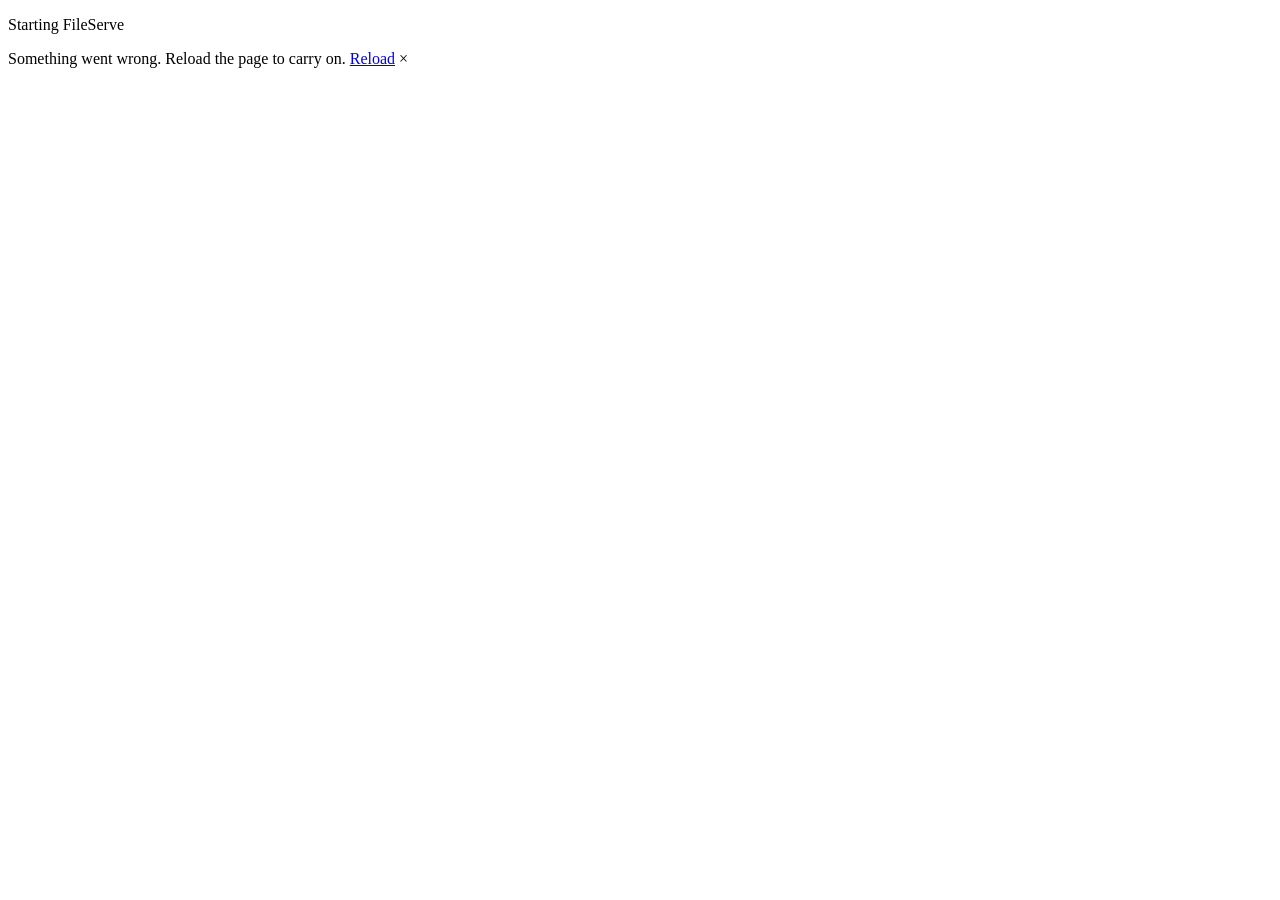
==== src/ShinyFileServe.Web/wwwroot/index.html @ 796223a2 "Initial commit" ====
<!DOCTYPE html>
<html lang="en">
<head>
    <meta charset="utf-8" />
    <meta name="viewport" content="width=device-width, initial-scale=1.0, viewport-fit=cover" />
    <title>FileServe</title>
    <base href="/" />

    <!-- Plex is the house face; the stack below carries the design on a LAN with no internet. -->
    <link rel="preconnect" href="https://fonts.googleapis.com" />
    <link rel="preconnect" href="https://fonts.gstatic.com" crossorigin />
    <link href="https://fonts.googleapis.com/css2?family=IBM+Plex+Mono:wght@400;500;600&family=IBM+Plex+Sans:wght@400;450;500;600;700&display=swap" rel="stylesheet" />

    <link rel="stylesheet" href="css/app.css" />
    <!-- The CSS-isolation bundle. Every Shiny control ships its styles through this, so without
         the link the dock host, tree and grid render as unstyled boxes. -->
    <link rel="stylesheet" href="ShinyFileServe.Web.styles.css" />
    <link rel="icon" href="data:image/svg+xml,%3Csvg xmlns='http://www.w3.org/2000/svg' viewBox='0 0 32 32'%3E%3Crect width='32' height='32' rx='7' fill='%230E6F70'/%3E%3Cpath d='M8 11h7l2 2.5h7v9.5H8z' fill='none' stroke='%23fff' stroke-width='2' stroke-linejoin='round'/%3E%3C/svg%3E" />
    <link rel="modulepreload" href="_framework/blazor.webassembly.js" />
</head>
<body>
    <div id="app">
        <div class="boot">
            <div class="boot__mark" aria-hidden="true"></div>
            <p class="boot__text">Starting FileServe</p>
        </div>
    </div>

    <div id="blazor-error-ui">
        Something went wrong. Reload the page to carry on.
        <a href="." class="reload">Reload</a>
        <span class="dismiss">&times;</span>
    </div>

    <script src="_framework/blazor.webassembly.js"></script>
</body>
</html>
---- src/ShinyFileServe.Web/wwwroot/css/app.css ----
/* ===========================================================================
   FileServe — design tokens

   The subject is a metered, audited share: every screen has to answer "what am
   I allowed to do here, and how much room is left?" before it answers anything
   else. So the palette is built around the meter — a calm cool ground, a dark
   instrument bezel for chrome, and one deep teal that carries every affordance,
   with amber and red reserved exclusively for a limit being approached or hit.
   Colour that means nothing is not used.
   =========================================================================== */

:root {
    color-scheme: light;

    --paper:      #F1F4F6;
    --surface:    #FFFFFF;
    --surface-2:  #F7F9FA;
    --chrome:     #101619;
    --chrome-2:   #1B2429;

    --ink:        #141A1E;
    --ink-2:      #5D6874;
    --ink-3:      #8A95A0;
    --on-chrome:  #E7EDF0;
    --on-chrome-2:#8FA1A9;

    --rule:       #DCE3E8;
    --rule-soft:  #EAEFF2;

    --accent:     #0E6F70;
    --accent-ink: #0A5455;
    --accent-soft:#E2F0F0;
    --accent-line:#B6D9D9;

    --warn:       #A85B08;
    --warn-soft:  #FBEEDC;
    --danger:     #A3162A;
    --danger-soft:#FBE7E9;

    --sans: "IBM Plex Sans", ui-sans-serif, -apple-system, BlinkMacSystemFont, "Segoe UI", Roboto, sans-serif;
    --mono: "IBM Plex Mono", ui-monospace, SFMono-Regular, "SF Mono", Menlo, Consolas, monospace;

    --r-sm: 4px;
    --r-md: 7px;
    --r-lg: 11px;

    --shadow-pane: 0 1px 2px rgba(16, 22, 25, .05), 0 6px 20px -12px rgba(16, 22, 25, .28);
    --shadow-pop:  0 12px 40px -12px rgba(16, 22, 25, .35);

    --speed: 160ms;
    --ease: cubic-bezier(.32, .72, .35, 1);
}

@media (prefers-color-scheme: dark) {
    :root:not([data-theme="light"]) {
        color-scheme: dark;

        --paper:      #0B1013;
        --surface:    #141B1F;
        --surface-2:  #192126;
        --chrome:     #080C0E;
        --chrome-2:   #131B1F;

        --ink:        #E4EBEE;
        --ink-2:      #9AA7B0;
        --ink-3:      #6C7A84;
        --on-chrome:  #E4EBEE;
        --on-chrome-2:#7F8F98;

        --rule:       #253036;
        --rule-soft:  #1C252A;

        --accent:     #2FA6A5;
        --accent-ink: #6ED3D1;
        --accent-soft:#122E30;
        --accent-line:#1F4E50;

        --warn:       #E0A050;
        --warn-soft:  #33240F;
        --danger:     #E4788A;
        --danger-soft:#331319;

        --shadow-pane: 0 1px 2px rgba(0,0,0,.4), 0 8px 24px -14px rgba(0,0,0,.7);
        --shadow-pop:  0 16px 44px -14px rgba(0,0,0,.75);
    }
}

/* ---------------------------------------------------------------------------
   Base
   --------------------------------------------------------------------------- */

* { box-sizing: border-box; }

html, body {
    height: 100%;
    margin: 0;
}

body {
    font-family: var(--sans);
    font-size: 14px;
    line-height: 1.5;
    color: var(--ink);
    background: var(--paper);
    -webkit-font-smoothing: antialiased;
    text-rendering: optimizeLegibility;
}

#app { height: 100%; }

h1, h2, h3, h4 {
    margin: 0;
    font-weight: 600;
    letter-spacing: -.012em;
}

h1 { font-size: 22px; letter-spacing: -.02em; }
h2 { font-size: 17px; }
h3 { font-size: 15px; }

p { margin: 0; }

a { color: var(--accent); text-decoration-thickness: 1px; text-underline-offset: 2px; }

button { font: inherit; }

:focus-visible {
    outline: 2px solid var(--accent);
    outline-offset: 2px;
    border-radius: var(--r-sm);
}

.num {
    font-family: var(--mono);
    font-variant-numeric: tabular-nums;
    font-feature-settings: "zero" 1;
}

/* ---------------------------------------------------------------------------
   Boot / loading
   --------------------------------------------------------------------------- */

.boot {
    height: 100%;
    display: grid;
    place-content: center;
    justify-items: center;
    gap: 18px;
    background: var(--paper);
}

.boot__mark {
    width: 34px;
    height: 34px;
    border-radius: var(--r-md);
    background: var(--accent);
    animation: boot-pulse 1.4s var(--ease) infinite;
}

.boot__text {
    font-size: 13px;
    color: var(--ink-2);
}

@keyframes boot-pulse {
    0%, 100% { opacity: .35; transform: scale(.9); }
    50%      { opacity: 1;   transform: scale(1); }
}

@media (prefers-reduced-motion: reduce) {
    .boot__mark { animation: none; opacity: .8; }
}

#blazor-error-ui {
    display: none;
    position: fixed;
    inset: auto 0 0 0;
    z-index: 1000;
    padding: 12px 20px;
    background: var(--danger);
    color: #fff;
    font-size: 13px;
}

#blazor-error-ui .reload,
#blazor-error-ui .dismiss {
    color: #fff;
    margin-left: 12px;
    cursor: pointer;
}

/* ---------------------------------------------------------------------------
   Chrome: the top bar
   --------------------------------------------------------------------------- */

.chrome {
    display: flex;
    align-items: center;
    gap: 14px;
    height: 100%;
    padding: 0 16px;
    background: var(--chrome);
    color: var(--on-chrome);
}

.chrome__mark {
    display: flex;
    align-items: center;
    gap: 9px;
    font-weight: 600;
    font-size: 14px;
    letter-spacing: -.01em;
}

.chrome__glyph {
    width: 18px;
    height: 18px;
    border-radius: var(--r-sm);
    background: var(--accent);
    flex: none;
}

.chrome__spacer { flex: 1; }

.chrome__who {
    display: flex;
    align-items: center;
    gap: 9px;
    font-size: 13px;
    color: var(--on-chrome-2);
}

.chrome__avatar {
    width: 24px;
    height: 24px;
    border-radius: 50%;
    display: grid;
    place-content: center;
    background: var(--chrome-2);
    color: var(--on-chrome);
    font-size: 11px;
    font-weight: 600;
    border: 1px solid rgba(255, 255, 255, .1);
}

.chrome__btn {
    border: 1px solid rgba(255, 255, 255, .14);
    background: transparent;
    color: var(--on-chrome);
    border-radius: var(--r-sm);
    padding: 5px 11px;
    font-size: 12.5px;
    cursor: pointer;
    transition: background var(--speed) var(--ease), border-color var(--speed) var(--ease);
}

.chrome__btn:hover { background: rgba(255, 255, 255, .08); border-color: rgba(255, 255, 255, .26); }

/* Folder switcher lives in the chrome, so the share you are in is never off screen. */
.share-switch {
    display: flex;
    align-items: center;
    gap: 8px;
    padding: 5px 10px 5px 12px;
    border-radius: var(--r-md);
    background: var(--chrome-2);
    border: 1px solid rgba(255, 255, 255, .09);
    color: var(--on-chrome);
    font-size: 13px;
    font-weight: 500;
    cursor: pointer;
}

.share-switch:hover { border-color: rgba(255, 255, 255, .22); }
.share-switch__caret { color: var(--on-chrome-2); font-size: 10px; }

/* ---------------------------------------------------------------------------
   The information bar — the signature element.
   Rights on the left as a legible on/off row, meters on the right.
   --------------------------------------------------------------------------- */

.infobar {
    display: flex;
    align-items: center;
    gap: 28px;
    flex-wrap: wrap;
    padding: 11px 18px;
    background: var(--surface);
    border-bottom: 1px solid var(--rule);
}

.infobar__folder {
    display: flex;
    flex-direction: column;
    gap: 1px;
    min-width: 150px;
}

.infobar__name {
    font-size: 15px;
    font-weight: 600;
    letter-spacing: -.012em;
}

.infobar__desc {
    font-size: 12px;
    color: var(--ink-3);
}

.infobar__spacer { flex: 1 1 24px; }

/* Rights: granted reads as a filled mark, withheld as a struck-through rule.
   The shape of the row is readable before any word is. */
.rights {
    display: flex;
    align-items: center;
    gap: 3px;
    flex-wrap: wrap;
}

.right {
    display: inline-flex;
    align-items: center;
    gap: 6px;
    padding: 4px 9px 4px 7px;
    border-radius: 100px;
    font-size: 12.5px;
    white-space: nowrap;
}

.right--on {
    color: var(--accent-ink);
    background: var(--accent-soft);
}

.right--off {
    color: var(--ink-3);
}

.right__mark {
    width: 7px;
    height: 7px;
    border-radius: 50%;
    flex: none;
}

.right--on .right__mark  { background: var(--accent); }
.right--off .right__mark {
    background: transparent;
    box-shadow: inset 0 0 0 1.25px currentColor;
    opacity: .55;
}

.right--off .right__label { text-decoration: line-through; text-decoration-thickness: 1px; opacity: .8; }

/* Meters */
.meters {
    display: flex;
    gap: 22px;
    flex-wrap: wrap;
}

.meter {
    min-width: 172px;
}

.meter__head {
    display: flex;
    align-items: baseline;
    justify-content: space-between;
    gap: 12px;
    margin-bottom: 5px;
}

.meter__label {
    font-size: 12px;
    color: var(--ink-2);
}

.meter__value {
    font-size: 12px;
    color: var(--ink);
}

.meter__value b { font-weight: 600; }

.meter__track {
    position: relative;
    height: 5px;
    border-radius: 100px;
    background: var(--rule-soft);
    overflow: hidden;
}

.meter__fill {
    position: absolute;
    inset: 0 auto 0 0;
    border-radius: 100px;
    background: var(--accent);
    transition: width 620ms var(--ease), background-color var(--speed) var(--ease);
}

.meter--warn .meter__fill   { background: var(--warn); }
.meter--danger .meter__fill { background: var(--danger); }

.meter__foot {
    margin-top: 4px;
    font-size: 11.5px;
    color: var(--ink-3);
}

.meter--unlimited .meter__track { background: repeating-linear-gradient(90deg, var(--rule-soft) 0 6px, transparent 6px 10px); }

@media (prefers-reduced-motion: reduce) {
    .meter__fill { transition: none; }
}

/* ---------------------------------------------------------------------------
   Workspace panes
   --------------------------------------------------------------------------- */

.pane {
    display: flex;
    flex-direction: column;
    height: 100%;
    min-height: 0;
    background: var(--surface);
}

.pane__head {
    display: flex;
    align-items: center;
    gap: 10px;
    padding: 8px 12px;
    border-bottom: 1px solid var(--rule-soft);
    min-height: 42px;
}

.pane__title {
    font-size: 12.5px;
    font-weight: 600;
    color: var(--ink-2);
}

.pane__body {
    flex: 1;
    min-height: 0;
    overflow: auto;
}

.pane__spacer { flex: 1; }

/* Breadcrumb: the path is data, so it is set in the mono face and stays selectable. */
.crumbs {
    display: flex;
    align-items: center;
    gap: 2px;
    flex-wrap: wrap;
    font-family: var(--mono);
    font-size: 12.5px;
}

.crumbs__link {
    border: 0;
    background: none;
    padding: 3px 6px;
    border-radius: var(--r-sm);
    color: var(--ink-2);
    cursor: pointer;
    font: inherit;
}

.crumbs__link:hover { background: var(--surface-2); color: var(--ink); }
.crumbs__link[aria-current="page"] { color: var(--ink); font-weight: 500; }
.crumbs__sep { color: var(--ink-3); user-select: none; }

/* Toolbar actions */
.actions { display: flex; align-items: center; gap: 6px; }

.action {
    display: inline-flex;
    align-items: center;
    gap: 6px;
    border: 1px solid var(--rule);
    background: var(--surface);
    color: var(--ink);
    border-radius: var(--r-md);
    padding: 5px 11px;
    font-size: 12.5px;
    cursor: pointer;
    transition: border-color var(--speed) var(--ease), background var(--speed) var(--ease);
}

.action:hover:not(:disabled) { border-color: var(--accent-line); background: var(--accent-soft); }

.action:disabled { opacity: .42; cursor: not-allowed; }

.action--primary {
    background: var(--accent);
    border-color: var(--accent);
    color: #fff;
}

.action--primary:hover:not(:disabled) { background: var(--accent-ink); border-color: var(--accent-ink); color: #fff; }

.action--danger { color: var(--danger); }
.action--danger:hover:not(:disabled) { background: var(--danger-soft); border-color: var(--danger); }

.icon-btn {
    border: 0;
    background: none;
    color: var(--ink-3);
    padding: 4px 6px;
    border-radius: var(--r-sm);
    cursor: pointer;
    line-height: 1;
}

.icon-btn:hover:not(:disabled) { background: var(--surface-2); color: var(--ink); }
.icon-btn:disabled { opacity: .3; cursor: not-allowed; }
.icon-btn--danger:hover:not(:disabled) { background: var(--danger-soft); color: var(--danger); }

/* Tree rows */
.tree-row {
    display: flex;
    align-items: center;
    gap: 8px;
    font-size: 13px;
    min-width: 0;
}

.tree-row__glyph { color: var(--ink-3); flex: none; font-size: 12px; }
.tree-row--share .tree-row__glyph { color: var(--accent); }
.tree-row--share { font-weight: 550; }

.tree-row__name {
    overflow: hidden;
    text-overflow: ellipsis;
    white-space: nowrap;
}

/* File table cells */
.cell-name {
    display: flex;
    align-items: center;
    gap: 9px;
    min-width: 0;
}

.cell-name__glyph { color: var(--ink-3); flex: none; }
.cell-name--dir .cell-name__glyph { color: var(--accent); }

.cell-name__link {
    border: 0;
    background: none;
    padding: 0;
    font: inherit;
    color: var(--ink);
    cursor: pointer;
    text-align: left;
    overflow: hidden;
    text-overflow: ellipsis;
    white-space: nowrap;
}

/* Only a directory's name is a link; a file's name is just its name. */
button.cell-name__link:hover { color: var(--accent); text-decoration: underline; text-underline-offset: 2px; }

.cell-size, .cell-when {
    font-family: var(--mono);
    font-variant-numeric: tabular-nums;
    font-size: 12.5px;
    color: var(--ink-2);
}

.cell-actions { display: flex; gap: 2px; justify-content: flex-end; }

/* Status bar */
.status {
    display: flex;
    align-items: center;
    gap: 16px;
    height: 100%;
    padding: 0 16px;
    background: var(--surface);
    border-top: 1px solid var(--rule);
    font-size: 12px;
    color: var(--ink-2);
}

.status__spacer { flex: 1; }
.status__addr { font-family: var(--mono); font-size: 11.5px; color: var(--ink-3); }

/* Empty & error states */
.empty-state {
    display: grid;
    place-content: center;
    justify-items: center;
    gap: 10px;
    padding: 56px 24px;
    text-align: center;
    color: var(--ink-2);
    max-width: 42ch;
    margin: 0 auto;
}

.empty-state h1, .empty-state h2 { color: var(--ink); }

/* ---------------------------------------------------------------------------
   Sign in
   --------------------------------------------------------------------------- */

.signin {
    min-height: 100dvh;
    display: grid;
    grid-template-columns: 1fr;
    background: var(--paper);
}

@media (min-width: 900px) {
    .signin { grid-template-columns: 1.05fr .95fr; }
}

.signin__aside {
    display: none;
    padding: 56px;
    background: var(--chrome);
    color: var(--on-chrome);
    flex-direction: column;
    justify-content: space-between;
}

@media (min-width: 900px) {
    .signin__aside { display: flex; }
}

.signin__lede {
    max-width: 30ch;
    font-size: 30px;
    line-height: 1.22;
    letter-spacing: -.025em;
    font-weight: 600;
}

.signin__note {
    max-width: 44ch;
    font-size: 13.5px;
    color: var(--on-chrome-2);
    line-height: 1.6;
}

.signin__form {
    display: grid;
    align-content: center;
    justify-items: stretch;
    padding: 40px 28px;
}

.signin__card {
    width: 100%;
    max-width: 360px;
    margin: 0 auto;
    display: grid;
    gap: 16px;
}

.field { display: grid; gap: 6px; }

.field__label { font-size: 12.5px; color: var(--ink-2); }

.field input {
    font: inherit;
    padding: 9px 11px;
    border: 1px solid var(--rule);
    border-radius: var(--r-md);
    background: var(--surface);
    color: var(--ink);
    transition: border-color var(--speed) var(--ease), box-shadow var(--speed) var(--ease);
}

.field input:focus {
    outline: none;
    border-color: var(--accent);
    box-shadow: 0 0 0 3px var(--accent-soft);
}

.field--check {
    display: flex;
    align-items: center;
    gap: 8px;
    font-size: 13px;
    color: var(--ink-2);
}

.form-error {
    padding: 9px 11px;
    border-radius: var(--r-md);
    background: var(--danger-soft);
    color: var(--danger);
    font-size: 13px;
}

/* ---------------------------------------------------------------------------
   Shiny control theming — bend the library's tokens toward this palette.
   --------------------------------------------------------------------------- */

:root {
    --shiny-color-primary: var(--accent);
    --shiny-color-surface: var(--surface);
    --shiny-color-on-surface: var(--ink);
    --shiny-color-outline: var(--rule);
    --shiny-shape-corner-medium: var(--r-md);
    --shiny-shape-corner-small: var(--r-sm);
}

/* ---------------------------------------------------------------------------
   Admin settings modal
   --------------------------------------------------------------------------- */

.admin {
    display: grid;
    gap: 22px;
}

.admin__loading {
    padding: 28px 0;
    color: var(--ink-2);
    text-align: center;
}

.admin__block {
    display: grid;
    gap: 12px;
    padding-bottom: 20px;
    border-bottom: 1px solid var(--rule-soft);
}

.admin__block:last-child { border-bottom: 0; padding-bottom: 0; }

.admin__block h3 { font-size: 15px; }

.admin__head {
    display: grid;
    grid-template-columns: auto 1fr auto;
    align-items: center;
    gap: 12px;
}

.admin__dot {
    width: 10px;
    height: 10px;
    border-radius: 50%;
    background: var(--ink-3);
}

.admin__dot.is-on { background: var(--accent); }

.admin__sub { font-size: 12.5px; color: var(--ink-2); }

.admin__urls {
    margin: 0;
    padding: 10px 12px;
    list-style: none;
    display: grid;
    gap: 4px;
    background: var(--surface-2);
    border-radius: var(--r-md);
    font-size: 12.5px;
    color: var(--ink-2);
    overflow-x: auto;
}

.admin__hint { font-size: 11.5px; color: var(--ink-3); }

.admin__actions { display: flex; gap: 8px; flex-wrap: wrap; }

/* ---------------------------------------------------------------------------
   Drop target — shown over the file pane while files are being dragged in.
   Refused drops get the same treatment in the warning colour, so "no" reads as
   deliberately as "yes" rather than as nothing happening.
   --------------------------------------------------------------------------- */

.dropzone {
    position: absolute;
    inset: 0;
    z-index: 20;
    display: grid;
    place-items: center;
    padding: 24px;
    background: color-mix(in srgb, var(--accent-soft) 82%, transparent);
    border: 2px dashed var(--accent);
    border-radius: var(--r-md);
    pointer-events: none;
}

.dropzone--refused {
    background: color-mix(in srgb, var(--warn-soft) 88%, transparent);
    border-color: var(--warn);
}

.dropzone__card {
    display: grid;
    justify-items: center;
    gap: 6px;
    text-align: center;
    max-width: 40ch;
}

.dropzone__glyph {
    font-size: 26px;
    line-height: 1;
    color: var(--accent);
}

.dropzone--refused .dropzone__glyph { color: var(--warn); }

.dropzone__title {
    font-size: 15px;
    font-weight: 600;
    color: var(--ink);
}

.dropzone__sub {
    font-size: 12.5px;
    color: var(--ink-2);
}

/* The pane body is the positioning context for the overlay above it. */
.pane__body { position: relative; }

.admin__checks {
    display: grid;
    grid-template-columns: repeat(auto-fit, minmax(180px, 1fr));
    gap: 4px 16px;
    padding: 10px 12px;
    background: var(--surface-2);
    border-radius: var(--r-md);
}

.form-note {
    padding: 9px 11px;
    border-radius: var(--r-md);
    background: var(--accent-soft);
    color: var(--accent-ink);
    font-size: 13px;
}

/* A renamed entry keeps its real name and its note beside it — the alias is a label, not a
   replacement, and hiding what a file is actually called makes it unfindable. */
.cell-name__text {
    display: flex;
    align-items: baseline;
    gap: 8px;
    min-width: 0;
    overflow: hidden;
}

.cell-name__real {
    font-size: 11.5px;
    color: var(--ink-3);
    white-space: nowrap;
}

.cell-name__note {
    font-size: 12px;
    color: var(--ink-2);
    overflow: hidden;
    text-overflow: ellipsis;
    white-space: nowrap;
}

.cell-name__note::before {
    content: "— ";
    color: var(--ink-3);
}

/* ---------------------------------------------------------------------------
   Activity log
   --------------------------------------------------------------------------- */

.log { display: grid; gap: 14px; }

.log__filters {
    display: flex;
    align-items: flex-end;
    gap: 10px;
    flex-wrap: wrap;
}

.log__filter { display: grid; gap: 4px; }

.log__filter select,
.log__filter input {
    font: inherit;
    padding: 6px 9px;
    border: 1px solid var(--rule);
    border-radius: var(--r-md);
    background: var(--surface);
    color: var(--ink);
}

.log__scroll {
    max-height: 46dvh;
    overflow: auto;
    border: 1px solid var(--rule);
    border-radius: var(--r-md);
}

.log__table {
    width: 100%;
    border-collapse: collapse;
    font-size: 12.5px;
}

.log__table th {
    position: sticky;
    top: 0;
    z-index: 1;
    text-align: left;
    font-weight: 600;
    font-size: 11.5px;
    color: var(--ink-2);
    background: var(--surface-2);
    padding: 7px 10px;
    border-bottom: 1px solid var(--rule);
    white-space: nowrap;
}

.log__table td {
    padding: 6px 10px;
    border-bottom: 1px solid var(--rule-soft);
    vertical-align: top;
}

.log__table tr:last-child td { border-bottom: 0; }

.log__right { text-align: right; }

.log__where {
    max-width: 32ch;
    overflow: hidden;
    text-overflow: ellipsis;
    white-space: nowrap;
    color: var(--ink-2);
}

.log__what { font-weight: 500; }

.log__detail {
    display: block;
    color: var(--ink-3);
    font-size: 11.5px;
}

/* A refusal is the row worth finding in a log, so it is the one that carries colour. */
.log__row--failed .log__what { color: var(--danger); }

.log__pager { display: flex; align-items: center; gap: 8px; }

/* ---------------------------------------------------------------------------
   Admin lists — people, groups, shares
   --------------------------------------------------------------------------- */

.people { display: grid; gap: 22px; }

.people__head {
    display: flex;
    align-items: center;
    justify-content: space-between;
    gap: 12px;
    flex-wrap: wrap;
}

.people__add { display: flex; gap: 8px; }

.people__add input {
    font: inherit;
    padding: 5px 10px;
    border: 1px solid var(--rule);
    border-radius: var(--r-md);
    background: var(--surface);
    color: var(--ink);
}

.rows {
    margin: 0;
    padding: 0;
    list-style: none;
    display: grid;
    gap: 6px;
}

.row {
    display: flex;
    align-items: center;
    gap: 14px;
    padding: 10px 12px;
    border: 1px solid var(--rule);
    border-radius: var(--r-md);
    background: var(--surface);
}

.row__main { flex: 1; min-width: 0; display: grid; gap: 2px; }

.row__title {
    display: flex;
    align-items: baseline;
    gap: 8px;
    font-size: 14px;
    font-weight: 550;
}

.row__id { font-size: 11.5px; color: var(--ink-3); font-weight: 400; }

.row__sub {
    font-size: 12px;
    color: var(--ink-2);
    overflow: hidden;
    text-overflow: ellipsis;
    white-space: nowrap;
}

.row__sub--warn { color: var(--warn); }

.row__toggle {
    display: flex;
    align-items: center;
    gap: 6px;
    font-size: 12.5px;
    color: var(--ink-2);
    white-space: nowrap;
}

.row__actions { display: flex; gap: 6px; }

.tag {
    padding: 3px 9px;
    border-radius: 100px;
    font-size: 11.5px;
    background: var(--surface-2);
    color: var(--ink-2);
    white-space: nowrap;
}

.tag--admin { background: var(--accent-soft); color: var(--accent-ink); }
.tag--off { background: var(--danger-soft); color: var(--danger); }
.tag--locked { background: var(--surface-2); color: var(--ink-3); }

/* One group's rights inside a share */
.grant {
    display: grid;
    gap: 10px;
    padding: 12px;
    border: 1px solid var(--rule);
    border-radius: var(--r-md);
    background: var(--surface-2);
}

.grant__head { display: flex; align-items: baseline; gap: 12px; flex-wrap: wrap; }
.grant__warn { font-size: 12px; color: var(--warn); }

.grant__perms { display: flex; gap: 16px; flex-wrap: wrap; }

.grant__quotas {
    display: grid;
    grid-template-columns: repeat(auto-fit, minmax(150px, 1fr));
    gap: 10px;
}

.grant__quotas select,
.grant__quotas input {
    font: inherit;
    padding: 6px 9px;
    border: 1px solid var(--rule);
    border-radius: var(--r-md);
    background: var(--surface);
    color: var(--ink);
}
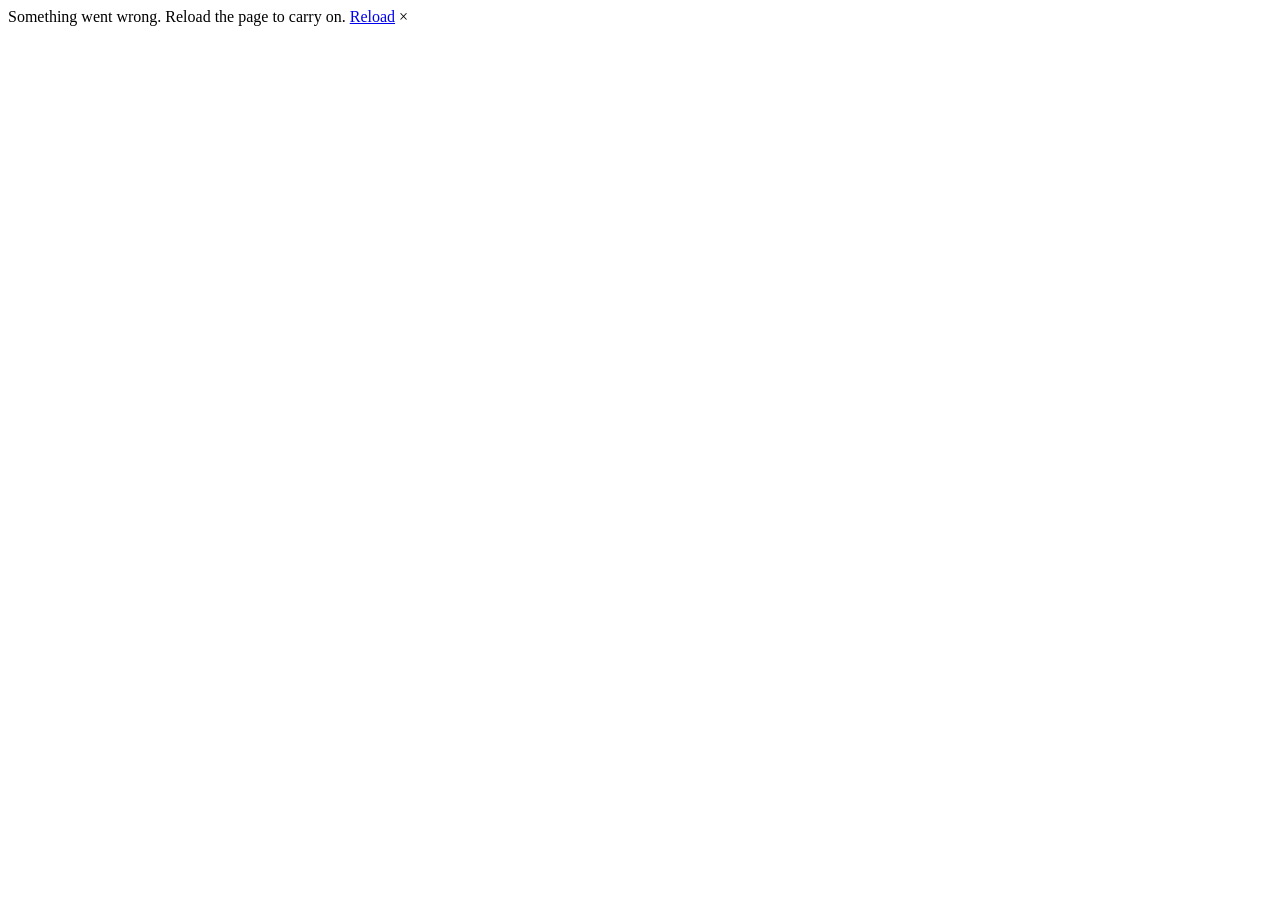
==== commit 8765c142: "Fixes" ====
--- a/src/ShinyFileServe.Web/wwwroot/index.html
+++ b/src/ShinyFileServe.Web/wwwroot/index.html
@@ -11,6 +11,7 @@
     <link rel="preconnect" href="https://fonts.gstatic.com" crossorigin />
     <link href="https://fonts.googleapis.com/css2?family=IBM+Plex+Mono:wght@400;500;600&family=IBM+Plex+Sans:wght@400;450;500;600;700&display=swap" rel="stylesheet" />
 
+    <link rel="stylesheet" href="_content/Shiny.Blazor.Controls/css/shiny-splash.css" />
     <link rel="stylesheet" href="css/app.css" />
     <!-- The CSS-isolation bundle. Every Shiny control ships its styles through this, so without
          the link the dock host, tree and grid render as unstyled boxes. -->
@@ -19,12 +20,28 @@
     <link rel="modulepreload" href="_framework/blazor.webassembly.js" />
 </head>
 <body>
-    <div id="app">
-        <div class="boot">
-            <div class="boot__mark" aria-hidden="true"></div>
-            <p class="boot__text">Starting FileServe</p>
-        </div>
-    </div>
+    <div id="app"></div>
+
+    <!--
+        Outside #app on purpose. Blazor empties #app the moment it attaches its root component,
+        which happens long before the app has asked who you are - a splash inside it would go dark
+        at exactly the wrong moment. This one is painted by a classic script before the framework
+        boots and is dismissed by SplashScreenHost once the app is actually ready.
+    -->
+    <div id="shiny-splash" data-shiny-splash
+         data-title="FileServe"
+         data-subtitle="Your files, on your own machine"
+         data-logo="data:image/svg+xml,%3Csvg xmlns='http://www.w3.org/2000/svg' viewBox='0 0 32 32'%3E%3Crect width='32' height='32' rx='7' fill='%230E6F70'/%3E%3Cpath d='M8 11h7l2 2.5h7v9.5H8z' fill='none' stroke='%23fff' stroke-width='2' stroke-linejoin='round'/%3E%3C/svg%3E"
+         data-logo-alt=""
+         data-spinner="ring"
+         data-status="Starting"
+         data-background="#101619"
+         data-foreground="#E7EDF0"
+         data-accent="#2FA7A8"
+         data-muted="#8FA1A9"
+         data-blazor-progress="true"
+         data-min-duration="350"
+         data-fade="320"></div>
 
     <div id="blazor-error-ui">
         Something went wrong. Reload the page to carry on.
@@ -32,6 +49,8 @@
         <span class="dismiss">&times;</span>
     </div>
 
+    <!-- Before the framework: the whole point is to be on screen while it boots. -->
+    <script src="_content/Shiny.Blazor.Controls/splash.js"></script>
     <script src="_framework/blazor.webassembly.js"></script>
 </body>
 </html>
--- a/src/ShinyFileServe.Web/wwwroot/css/app.css
+++ b/src/ShinyFileServe.Web/wwwroot/css/app.css
@@ -134,41 +134,6 @@
     font-family: var(--mono);
     font-variant-numeric: tabular-nums;
     font-feature-settings: "zero" 1;
-}
-
-/* ---------------------------------------------------------------------------
-   Boot / loading
-   --------------------------------------------------------------------------- */
-
-.boot {
-    height: 100%;
-    display: grid;
-    place-content: center;
-    justify-items: center;
-    gap: 18px;
-    background: var(--paper);
-}
-
-.boot__mark {
-    width: 34px;
-    height: 34px;
-    border-radius: var(--r-md);
-    background: var(--accent);
-    animation: boot-pulse 1.4s var(--ease) infinite;
-}
-
-.boot__text {
-    font-size: 13px;
-    color: var(--ink-2);
-}
-
-@keyframes boot-pulse {
-    0%, 100% { opacity: .35; transform: scale(.9); }
-    50%      { opacity: 1;   transform: scale(1); }
-}
-
-@media (prefers-reduced-motion: reduce) {
-    .boot__mark { animation: none; opacity: .8; }
 }
 
 #blazor-error-ui {
@@ -222,12 +187,28 @@
 
 .chrome__spacer { flex: 1; }
 
+/* Who you are, and the way into your own account. A button, so it takes focus and answers Enter
+   like every other control in the bar - but drawn as the identity it is rather than as a control. */
 .chrome__who {
     display: flex;
     align-items: center;
     gap: 9px;
+    font: inherit;
     font-size: 13px;
     color: var(--on-chrome-2);
+    background: transparent;
+    border: 1px solid transparent;
+    border-radius: 999px;
+    padding: 3px 11px 3px 3px;
+    cursor: pointer;
+    transition: background var(--speed) var(--ease), border-color var(--speed) var(--ease), color var(--speed) var(--ease);
+}
+
+.chrome__who:hover,
+.chrome__who:focus-visible {
+    background: rgba(255, 255, 255, .08);
+    border-color: rgba(255, 255, 255, .22);
+    color: var(--on-chrome);
 }
 
 .chrome__avatar {
@@ -1076,3 +1057,583 @@
     background: var(--surface);
     color: var(--ink);
 }
+
+.pwfield { display: grid; gap: 6px; }
+
+/* A staged restore. Bordered and tinted because it is the one control on this page that throws
+   away everything on the server, and it should not look like the ones that do not. */
+.restore {
+    display: grid;
+    gap: 8px;
+    padding: 14px;
+    border: 1px solid var(--warn);
+    border-radius: var(--r-md);
+    background: var(--warn-soft);
+}
+
+.restore__title { font-size: 14px; font-weight: 600; color: var(--ink); }
+.restore__body { font-size: 12.5px; color: var(--ink-2); }
+.restore__warn { font-size: 12.5px; color: var(--warn); }
+
+/* The folder picker. The chosen path reads as a value rather than a field, because it is no longer
+   typed - it is what came back from the machine. */
+.picker { display: grid; gap: 8px; }
+
+.picker__bar {
+    display: flex;
+    align-items: center;
+    gap: 10px;
+    padding: 8px 10px;
+    border: 1px solid var(--rule);
+    border-radius: var(--r-md);
+    background: var(--surface-2);
+}
+
+.picker__path {
+    flex: 1;
+    min-width: 0;
+    overflow: hidden;
+    text-overflow: ellipsis;
+    white-space: nowrap;
+    font-size: 12.5px;
+    color: var(--ink);
+}
+
+.picker__path--empty { color: var(--ink-3); }
+
+.picker__panel {
+    display: grid;
+    gap: 10px;
+    padding: 12px;
+    border: 1px solid var(--rule);
+    border-radius: var(--r-md);
+    background: var(--surface);
+}
+
+.picker__tools { display: flex; align-items: center; justify-content: space-between; gap: 12px; flex-wrap: wrap; }
+
+.picker__new { display: flex; align-items: center; gap: 8px; flex-wrap: wrap; }
+
+.picker__new input {
+    font: inherit;
+    padding: 6px 9px;
+    border: 1px solid var(--rule);
+    border-radius: var(--r-md);
+    background: var(--surface);
+    color: var(--ink);
+}
+
+.picker__in { flex: 1; min-width: 0; overflow: hidden; text-overflow: ellipsis; white-space: nowrap; }
+
+.picker__tree {
+    max-height: 260px;
+    overflow: auto;
+    padding: 6px;
+    border: 1px solid var(--rule);
+    border-radius: var(--r-md);
+    background: var(--surface-2);
+}
+
+.picker__tag {
+    flex: none;
+    font-size: 10.5px;
+    letter-spacing: .02em;
+    padding: 1px 6px;
+    border-radius: 999px;
+    color: var(--accent-ink);
+    background: var(--accent-soft);
+}
+
+/* ---------------------------------------------------------------------------
+   Right now — live sessions and transfers
+
+   Three stacked sections rather than tabs: the whole point is seeing all of it
+   at once, and each one is short. Numbers are set in the mono face so a column
+   of sizes and speeds refreshing once a second does not jitter sideways.
+   --------------------------------------------------------------------------- */
+
+.live { display: grid; gap: 20px; }
+
+.live__section { display: grid; gap: 8px; }
+
+.live__heading {
+    display: flex;
+    align-items: center;
+    gap: 8px;
+    margin: 0;
+    font-size: 12px;
+    font-weight: 600;
+    letter-spacing: .04em;
+    text-transform: uppercase;
+    color: var(--ink-3);
+}
+
+.live__count {
+    font-family: var(--mono);
+    font-size: 11px;
+    letter-spacing: 0;
+    padding: 1px 7px;
+    border-radius: 999px;
+    color: var(--accent-ink);
+    background: var(--accent-soft);
+}
+
+.live__empty {
+    margin: 0;
+    padding: 14px;
+    border: 1px dashed var(--rule);
+    border-radius: var(--r-md);
+    font-size: 12.5px;
+    color: var(--ink-3);
+    background: var(--surface-2);
+}
+
+.live__list { display: grid; gap: 6px; }
+
+.live__who {
+    display: grid;
+    grid-template-columns: 26px 1fr auto auto;
+    align-items: center;
+    gap: 12px;
+    padding: 8px 12px;
+    border: 1px solid var(--rule);
+    border-radius: var(--r-md);
+    background: var(--surface);
+    font-size: 12.5px;
+}
+
+.live__avatar {
+    display: grid;
+    place-items: center;
+    width: 26px;
+    height: 26px;
+    border-radius: 999px;
+    font-size: 10.5px;
+    font-weight: 600;
+    color: var(--accent-ink);
+    background: var(--accent-soft);
+}
+
+.live__whoname { display: grid; color: var(--ink); }
+
+.live__sub {
+    font-size: 11px;
+    color: var(--ink-3);
+}
+
+.live__where,
+.live__when {
+    display: grid;
+    justify-items: end;
+    text-align: right;
+    font-size: 11.5px;
+    color: var(--ink-2);
+}
+
+.live__tag {
+    font-size: 10.5px;
+    letter-spacing: .02em;
+    padding: 1px 6px;
+    border-radius: 999px;
+    color: var(--accent-ink);
+    background: var(--accent-soft);
+}
+
+/* One transfer in flight: what it is, how far along, and the three numbers
+   underneath that say whether it is healthy. */
+.live__move {
+    display: grid;
+    gap: 7px;
+    padding: 10px 12px;
+    border: 1px solid var(--rule);
+    border-radius: var(--r-md);
+    background: var(--surface);
+}
+
+.live__moveline {
+    display: flex;
+    align-items: baseline;
+    gap: 8px;
+    min-width: 0;
+    font-size: 12.5px;
+}
+
+.live__arrow {
+    flex: none;
+    font-size: 11px;
+    color: var(--accent);
+}
+
+.live__arrow--up { color: var(--warn); }
+
+.live__path {
+    flex: 1;
+    min-width: 0;
+    overflow: hidden;
+    text-overflow: ellipsis;
+    white-space: nowrap;
+    color: var(--ink);
+}
+
+.live__stats {
+    display: flex;
+    gap: 14px;
+    font-size: 11.5px;
+    color: var(--ink-2);
+}
+
+.live__eta { margin-left: auto; color: var(--ink-3); }
+
+.live__scroll {
+    max-height: 34dvh;
+    overflow: auto;
+    border: 1px solid var(--rule);
+    border-radius: var(--r-md);
+    background: var(--surface);
+}
+
+.live__table {
+    width: 100%;
+    border-collapse: collapse;
+    font-size: 12.5px;
+}
+
+.live__table th {
+    position: sticky;
+    top: 0;
+    z-index: 1;
+    padding: 7px 10px;
+    text-align: left;
+    font-size: 11px;
+    font-weight: 600;
+    letter-spacing: .03em;
+    text-transform: uppercase;
+    color: var(--ink-3);
+    background: var(--surface-2);
+    border-bottom: 1px solid var(--rule);
+}
+
+.live__table td {
+    padding: 6px 10px;
+    border-bottom: 1px solid var(--rule-soft);
+    vertical-align: middle;
+    color: var(--ink-2);
+}
+
+.live__table tr:last-child td { border-bottom: 0; }
+
+.live__table .live__path { display: inline-block; max-width: 30ch; vertical-align: bottom; }
+
+.live__right { text-align: right; }
+
+.live__row--bad td { color: var(--danger); }
+
+/* An account with a date on it. Neither an alarm nor nothing at all - it is going to matter, but
+   not today, so it reads as a note rather than as the disabled tag it eventually becomes. */
+.tag--dated { background: var(--warn-soft); color: var(--warn); }
+
+/* Sign in as a guest. Below the password form and separated from it, because they are two ways in
+   rather than two halves of one. */
+.guests { display: grid; gap: 8px; }
+
+.guests__rule {
+    display: flex;
+    align-items: center;
+    gap: 10px;
+    font-size: 11.5px;
+    color: var(--ink-3);
+}
+
+.guests__rule::before,
+.guests__rule::after {
+    content: "";
+    flex: 1;
+    height: 1px;
+    background: var(--rule);
+}
+
+.guests__button { justify-content: center; padding: 8px; }
+
+/* The per-account caps. Two fixed columns rather than an auto-fitting grid: each window belongs to
+   the number beside it, and a layout free to wrap put one "Files" box between Downloads and
+   Uploads, where it read as belonging to neither. */
+.caps {
+    display: grid;
+    grid-template-columns: minmax(140px, 1fr) minmax(110px, 0.6fr);
+    gap: 10px 12px;
+    align-items: end;
+}
+
+.caps select,
+.caps input {
+    font: inherit;
+    padding: 6px 9px;
+    border: 1px solid var(--rule);
+    border-radius: var(--r-md);
+    background: var(--surface);
+    color: var(--ink);
+}
+
+.caps input:disabled { opacity: .5; }
+
+@media (max-width: 560px) {
+    .caps { grid-template-columns: 1fr; }
+}
+
+/* ---------------------------------------------------------------------------
+   Administrator screens
+
+   These are pages rather than modals: things somebody reads, sorts, filters and
+   scrolls. The frame is the same one every time — the chrome, one heading, and
+   a way back to the files, because the desktop shell has no back button of its
+   own to lean on.
+   --------------------------------------------------------------------------- */
+
+.screen {
+    display: flex;
+    flex-direction: column;
+    height: 100dvh;
+    background: var(--paper);
+}
+
+/* The chrome sizes itself to its host inside the dock layout; standing on its own it needs
+   the height that layout was giving it. */
+.screen > .chrome {
+    flex: none;
+    height: 52px;
+}
+
+.screen__head {
+    display: flex;
+    align-items: flex-start;
+    gap: 18px;
+    flex: none;
+    padding: 15px 22px 14px;
+    background: var(--surface);
+    border-bottom: 1px solid var(--rule);
+}
+
+.screen__back {
+    display: inline-flex;
+    align-items: center;
+    gap: 7px;
+    margin-top: 3px;
+    padding: 5px 11px;
+    font-size: 12.5px;
+    white-space: nowrap;
+    text-decoration: none;
+    color: var(--accent-ink);
+    background: var(--surface-2);
+    border: 1px solid var(--rule);
+    border-radius: var(--r-md);
+    transition: background var(--speed) var(--ease), border-color var(--speed) var(--ease);
+}
+
+.screen__back:hover { background: var(--accent-soft); border-color: var(--accent-line); }
+
+.screen__titles { display: grid; gap: 2px; min-width: 0; }
+.screen__titles h1 { font-size: 20px; }
+.screen__sub { font-size: 12.5px; color: var(--ink-2); }
+
+.screen__body {
+    flex: 1;
+    min-height: 0;
+    overflow: auto;
+    padding: 18px 22px 28px;
+}
+
+/* A screen that owns its own scrolling. The body stops moving and the one child inside it
+   decides what scrolls — the log's rows, and not its filters or its pager. */
+.screen__body--fill {
+    display: flex;
+    overflow: hidden;
+    padding-bottom: 18px;
+}
+
+.screen__body--fill > * { flex: 1; min-width: 0; min-height: 0; }
+
+/* The row above a list: what it holds on the left, what you can add to it on the right. */
+.screen__bar {
+    display: flex;
+    align-items: center;
+    justify-content: space-between;
+    gap: 12px;
+}
+
+/* --- the chrome as navigation ------------------------------------------- */
+
+.chrome__mark { color: inherit; text-decoration: none; }
+.chrome__mark:hover .chrome__glyph { background: var(--accent-ink); }
+
+.chrome__nav { display: flex; align-items: center; gap: 2px; }
+
+.chrome__link {
+    padding: 6px 10px;
+    font-size: 12.5px;
+    white-space: nowrap;
+    text-decoration: none;
+    color: var(--on-chrome-2);
+    border: 1px solid transparent;
+    border-radius: var(--r-sm);
+    transition: background var(--speed) var(--ease), color var(--speed) var(--ease);
+}
+
+.chrome__link:hover { color: var(--on-chrome); background: rgba(255, 255, 255, .08); }
+
+/* Where you are, said once. The bar is the only navigation in the desktop window, so the
+   current screen has to be readable off it without thinking. */
+.chrome__link.active {
+    color: var(--on-chrome);
+    background: var(--chrome-2);
+    border-color: rgba(255, 255, 255, .16);
+}
+
+.chrome__me {
+    display: flex;
+    align-items: center;
+    gap: 10px;
+    padding-left: 14px;
+    border-left: 1px solid rgba(255, 255, 255, .12);
+}
+
+@media (max-width: 900px) {
+    .chrome__nav { gap: 0; }
+    .chrome__link { padding: 6px 7px; }
+}
+
+/* --- the log, given the width ------------------------------------------- */
+
+.screen__body--fill .log { display: flex; flex-direction: column; gap: 12px; }
+
+.log__filters { flex: none; }
+
+.log__panel {
+    display: flex;
+    flex-direction: column;
+    min-height: 0;
+    gap: 10px;
+}
+
+/* Fetching the next page dims the rows rather than replacing them with a message. A table that
+   empties and refills moves the pager under the pointer that was about to click it again. */
+.log__panel.is-busy .log__table { opacity: .5; }
+
+.screen .log__scroll {
+    flex: 1;
+    min-height: 0;
+    max-height: none;
+    background: var(--surface);
+}
+
+/* A log is scanned rather than read, so the rows sit closer together than elsewhere. */
+.screen .log__table td { padding: 5px 10px; }
+
+.log__when, .log__who, .log__addr { white-space: nowrap; }
+.log__who { font-weight: 500; }
+
+.log__addr { color: var(--ink-2); }
+
+/* The name is the friendlier of the two and the more likely to be missing, so it gets its own
+   column beside the address rather than replacing it. */
+.log__host {
+    max-width: 26ch;
+    overflow: hidden;
+    text-overflow: ellipsis;
+    white-space: nowrap;
+    color: var(--ink-2);
+}
+
+.log__col-when { width: 15ch; }
+.log__col-who { width: 13ch; }
+.log__col-addr { width: 14ch; }
+.log__col-host { width: 22ch; }
+.log__col-size { width: 9ch; }
+
+.log__none {
+    padding: 30px 12px;
+    text-align: center;
+    font-size: 12.5px;
+    color: var(--ink-3);
+}
+
+.log__pager { flex: none; }
+.log__spacer { flex: 1; }
+
+/* A screen has the whole window, which is not the same as wanting all of it. Rows read badly when
+   the name is at one edge and its buttons are at the other, and a form line 1800px wide is a
+   sentence nobody can follow back to its start. */
+.screen__body > * { max-width: 1180px; margin: 0 auto; }
+.screen__body--fill > * { max-width: none; }
+
+/* On a page the blocks are far enough apart to need edges of their own; in a modal a rule between
+   them was enough, because the modal was the edge. */
+.screen__body .admin__block {
+    padding: 16px 18px;
+    background: var(--surface);
+    border: 1px solid var(--rule);
+    border-radius: var(--r-md);
+}
+
+.screen__body .admin__block:last-child { padding-bottom: 16px; border-bottom: 1px solid var(--rule); }
+
+/* Your own account. A short read above a short form, so the facts are a two-column list rather
+   than fields - nothing here is editable except the password. */
+.profile__facts {
+    display: grid;
+    grid-template-columns: minmax(110px, auto) 1fr;
+    gap: 6px 16px;
+    padding: 12px 14px;
+    border: 1px solid var(--rule);
+    border-radius: var(--r-md);
+    background: var(--surface-2);
+}
+
+.profile__fact { display: contents; }
+.profile__label { font-size: 12.5px; color: var(--ink-2); }
+.profile__value { font-size: 13px; color: var(--ink); min-width: 0; overflow-wrap: anywhere; }
+.profile__value--warn { color: var(--warn); font-weight: 550; }
+
+.row__sub--warn { color: var(--warn); }
+
+/* The share editor. Two columns where there is room: where it points on the left, who may do what
+   on the right - the second is as long as there are groups, and pairing it with a short column
+   keeps the folder picker's tree beside the rights rather than pushing them off the screen. */
+.editor {
+    display: grid;
+    grid-template-columns: minmax(320px, 26rem) 1fr;
+    gap: 16px;
+    align-items: start;
+}
+
+.editor__side,
+.editor__main { min-width: 0; }
+
+.editor__actions {
+    position: sticky;
+    bottom: 0;
+    display: flex;
+    gap: 10px;
+    padding: 12px 0 4px;
+    margin-top: 4px;
+    background: linear-gradient(to bottom, transparent, var(--surface-2) 22%);
+}
+
+/* A group with nothing ticked is still worth showing - it is how you find the group to grant - but
+   it should not read as loudly as one that has rights. */
+.grant--none { opacity: .72; }
+
+@media (max-width: 900px) {
+    .editor { grid-template-columns: 1fr; }
+}
+
+/* The log's grid fills what the screen gives it and scrolls inside itself, so the filters above and
+   the pager below stay where they were put. */
+.log__grid {
+    min-height: 0;
+    flex: 1;
+    display: flex;
+    flex-direction: column;
+}
+
+.log__grid .shiny-dg { min-height: 0; }
+.log__what--failed { color: var(--danger); }
